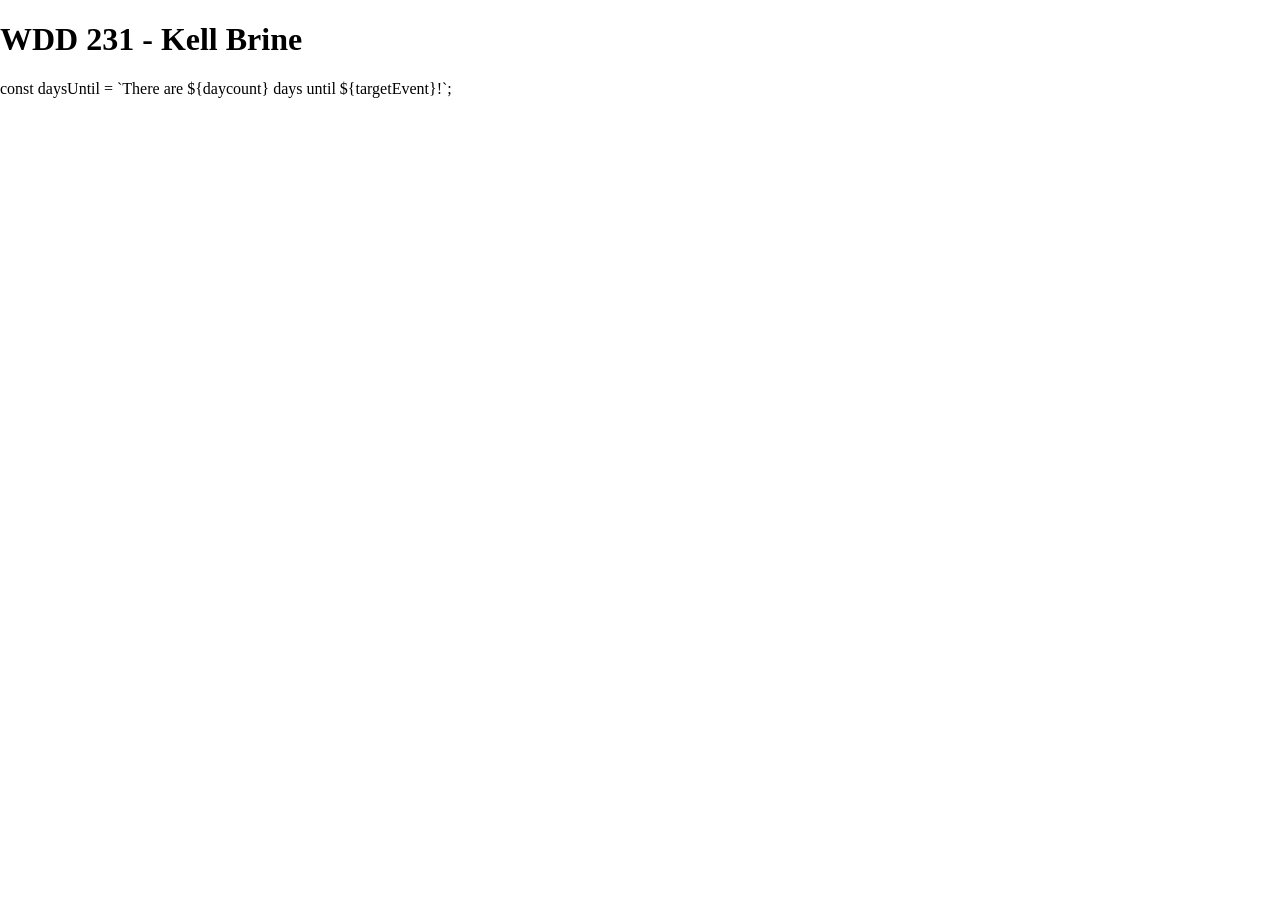
==== index.html @ e945bbc0 "Added basic starting code" ====
<!DOCTYPE html>
<html lang="en">

<head>
    <meta charset="UTF-8">
    <meta name="viewport" content="width=device-width, initial-scale=1.0">
    <title>Test</title>
    <link rel="stylesheet" href="styles/normalize.css">
</head>

<body>
    <h1>WDD 231 - Kell Brine</h1>
</body>

</html>

const daysUntil = `There are ${daycount} days until ${targetEvent}!`;
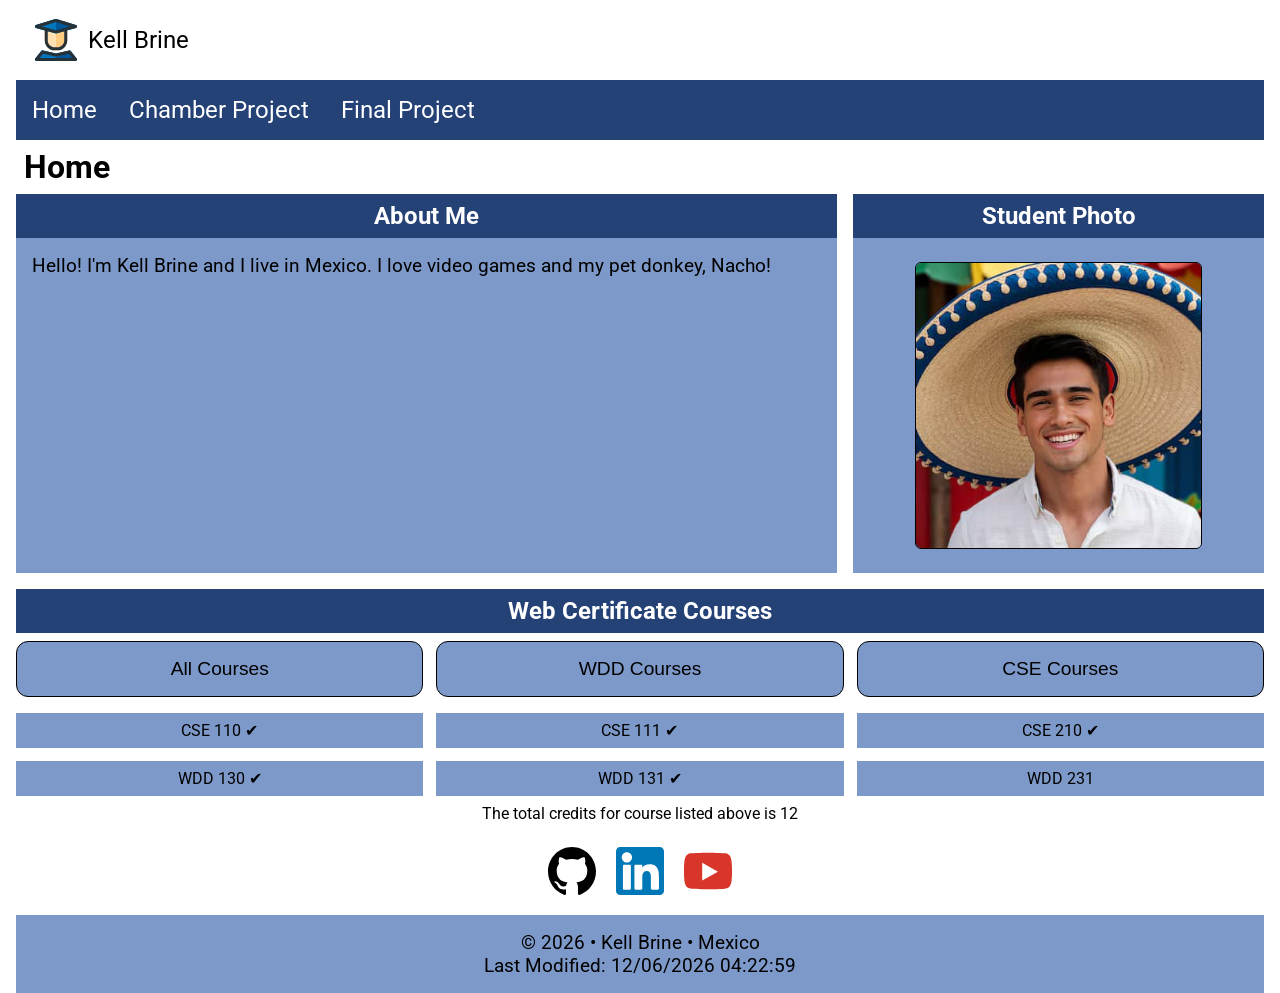
==== commit 768a5092: "Created Home page" ====
--- a/index.html
+++ b/index.html
@@ -2,16 +2,81 @@
 <html lang="en">
 
 <head>
+    <!-- Metas -->
     <meta charset="UTF-8">
     <meta name="viewport" content="width=device-width, initial-scale=1.0">
-    <title>Test</title>
-    <link rel="stylesheet" href="styles/normalize.css">
+    <meta name="author" content="Kell Brine">
+    <meta name="description" content="">
+
+    <!-- Misc -->
+    <title>Document</title>
+
+    <!-- Fonts -->
+    <link rel="preconnect" href="https://fonts.googleapis.com">
+    <link rel="preconnect" href="https://fonts.gstatic.com" crossorigin>
+    <link href="https://fonts.googleapis.com/css2?family=Roboto:ital,wght@0,100..900;1,100..900&display=swap"
+        rel="stylesheet">
+
+    <!-- Scripts -->
+    <script src="scripts/base.js" defer></script>
+
+    <!-- Styles -->
+    <link rel="stylesheet" href="styles/small.css">
+    <link rel="stylesheet" href="styles/large.css">
 </head>
 
 <body>
-    <h1>WDD 231 - Kell Brine</h1>
+    <header>
+        <div id="logoAndName">
+            <img src="images/logo.svg" alt="Site Logo">
+            <span>Kell Brine</span>
+        </div>
+
+        <button id="hamburger">☰</button>
+    </header>
+    <nav>
+        <div id="otherPages">
+            <a href="index.html">Home</a>
+            <a id="navMiddle" href="chamber.html">Chamber Project</a>
+            <a href="final.html">Final Project</a>
+        </div>
+    </nav>
+    <main>
+        <h1>Home</h1>
+        <div id="infoGrid">
+            <section class="gridItem a">
+                <h2>About Me</h2>
+                <p>Hello! I'm Kell Brine and I live in Mexico. I love video games and my pet donkey, Nacho!</p>
+            </section>
+            <section class="gridItem b">
+                <h2>Student Photo</h2>
+                <img src="images/profile.jpg" alt="Image of Kell Brine">
+            </section>
+            <section class="gridItem c">
+                <h2>Web Certificate Courses</h2>
+                <div id="courseButtons">
+                    <button id="all" class="courseFilter">All Courses</button>
+                    <button id="wdd" class="courseFilter">WDD Courses</button>
+                    <button id="cse" class="courseFilter">CSE Courses</button>
+                </div>
+
+                <div id="courses"></div>
+
+                <p>The total credits for course listed above is <span id="totalCredits"></span></p>
+            </section>
+        </div>
+    </main>
+    <footer>
+        <div id="socials">
+            <a href="https://github.com/schoolonlyaccount/wdd231"><img src="images/github-icon.svg" alt="Icon"></a>
+            <a href="https://www.linkedin.com/"><img src="images/linkedin-icon.svg" alt="Icon"></a>
+            <a href="https://www.youtube.com/"><img src="images/youtube-icon.svg" alt="Icon"></a>
+        </div>
+        <div id="footerEnd">
+            <p><span id="currentYear"></span> • Kell Brine • Mexico</p>
+            <p id="lastModified"></p>
+        </div>
+    </footer>
 </body>
 
-</html>
-
-const daysUntil = `There are ${daycount} days until ${targetEvent}!`;+</html>
--- a/styles/small.css
+++ b/styles/small.css
@@ -0,0 +1,241 @@
+/* ------------ */
+/*[ All Things ]*/
+/* ------------ */
+:root {
+    --primary-color: #254277;
+    --secondary-color: #7D99C9;
+    --tertiary-color: #922896;
+    --alt-text-color: white;
+}
+
+* {
+    box-sizing: border-box;
+    margin: 0;
+    padding: 0;
+}
+
+body {
+    font-family: "Roboto", sans-serif;
+    font-weight: 400;
+    margin: 0 1rem 0rem 1rem;
+}
+
+img {
+    max-width: 100%
+}
+
+/* --------------- */
+/*[ Header Things ]*/
+/* --------------- */
+
+#logoAndName {
+    gap: 0.5rem;
+}
+
+nav {
+    overflow: hidden;
+    max-height: 0;
+    transition: max-height 0.4s ease, border-color 0.8s ease;
+    border: 2px solid white;
+    justify-content: center;
+}
+
+#otherPages {
+    flex-direction: column;
+}
+
+nav.active {
+    max-height: 187px;
+    border-color: black;
+    transition: max-height, 0.4s ease, border-color 0s ease;
+}
+
+#navMiddle {
+    border-top: 1px solid black;
+    border-bottom: 1px solid black;
+}
+
+header {
+    justify-content: space-between;
+}
+
+#hamburger {
+    font-size: 2.5rem;
+    padding: 0.5rem 1rem;
+}
+
+#otherPages a:hover {
+    background-color: var(--tertiary-color);
+}
+
+/* ------------------ */
+/*[ Exclusive Things ]*/
+/* ------------------ */
+.b img {
+    width: 70%;
+    max-width: 360px;
+    margin: 1.5rem auto;
+    border-radius: 6px;
+}
+
+#infoGrid {
+    grid-template-columns: 1fr;
+    gap: 1rem;
+}
+
+.c {
+    grid-column: auto;
+}
+
+#socials a {
+    margin: 0.5rem;
+}
+
+#socials img:hover {
+    transform: scale(1.4);
+}
+
+/* Courses */
+#courseButtons button {
+    margin-top: 0.5rem;
+    margin-bottom: 1rem;
+    border-radius: 12px;
+}
+
+#courseButtons {
+    width: 100%;
+    grid-template-columns: repeat(3, 1fr);
+    justify-content: space-around;
+}
+
+#courses {
+    grid-template-columns: repeat(1, 1fr);
+}
+
+/* ----------------- */
+/*[ Multiple Things ]*/
+/* ----------------- */
+header,
+#otherPages a,
+.a p,
+#socials,
+#footerEnd,
+#courseButtons button,
+header {
+    padding: 1rem;
+}
+
+main h1,
+.gridItem h2,
+.c p,
+#courses div {
+    padding: 0.5rem;
+}
+
+#logoAndName img,
+#socials img,
+.b img {
+    height: auto;
+}
+
+header span,
+#otherPages a {
+    font-size: 1.5rem;
+}
+
+.a p,
+#footerEnd,
+#courseButtons button {
+    font-size: 1.2rem;
+}
+
+#logoAndName,
+#otherPages,
+header,
+#otherPages {
+    display: flex;
+}
+
+.gridItem h2,
+#socials,
+#footerEnd,
+.c p,
+#courses div,
+#otherPages a {
+    text-align: center;
+}
+
+#otherPages a,
+#socials img,
+#all,
+#cse,
+#wdd {
+    transition: 0.2s ease-out all;
+}
+
+#otherPages,
+.gridItem h2,
+nav {
+    background-color: var(--primary-color);
+}
+
+.a,
+.b,
+#footerEnd,
+#courseButtons button,
+#courses div {
+    background-color: var(--secondary-color);
+}
+
+#otherPages a,
+.gridItem h2 {
+    color: var(--alt-text-color);
+}
+
+#otherPages a,
+#courseButtons button {
+    text-decoration: none;
+}
+
+.b img,
+#courseButtons button,
+#hamburger {
+    border: 1px solid black;
+}
+
+#courses,
+#courseButtons {
+    gap: 0.8rem;
+}
+
+#infoGrid,
+#courseButtons,
+#courses {
+    display: grid;
+}
+
+header,
+#logoAndName {
+    align-items: center;
+}
+
+.b img,
+#otherPages a {
+    display: block;
+}
+
+#courseButtons button:hover,
+#hamburger {
+    cursor: pointer;
+}
+
+#logoAndName img,
+#socials img {
+    width: 48px;
+}
+
+#all:hover,
+#cse:hover,
+#wdd:hover {
+    background-color: #F573F9;
+}
--- a/styles/large.css
+++ b/styles/large.css
@@ -0,0 +1,41 @@
+@media (min-width: 768px) {
+
+    #hamburger {
+        display: none;
+    }
+
+    nav {
+        max-height: none;
+        overflow: visible;
+        justify-content: left;
+        border: none;
+    }
+
+    #otherPages {
+        flex-direction: row;
+    }
+
+    #otherPages a {
+        text-align: left;
+    }
+
+    #navMiddle {
+        border: none;
+    }
+
+    #infoGrid {
+        grid-template-columns: 2fr 1fr;
+    }
+
+    .c {
+        grid-column: span 2;
+    }
+
+    #courseButtons {
+        grid-template-columns: repeat(3, 1fr);
+    }
+
+    #courses {
+        grid-template-columns: repeat(3, 1fr);
+    }
+}
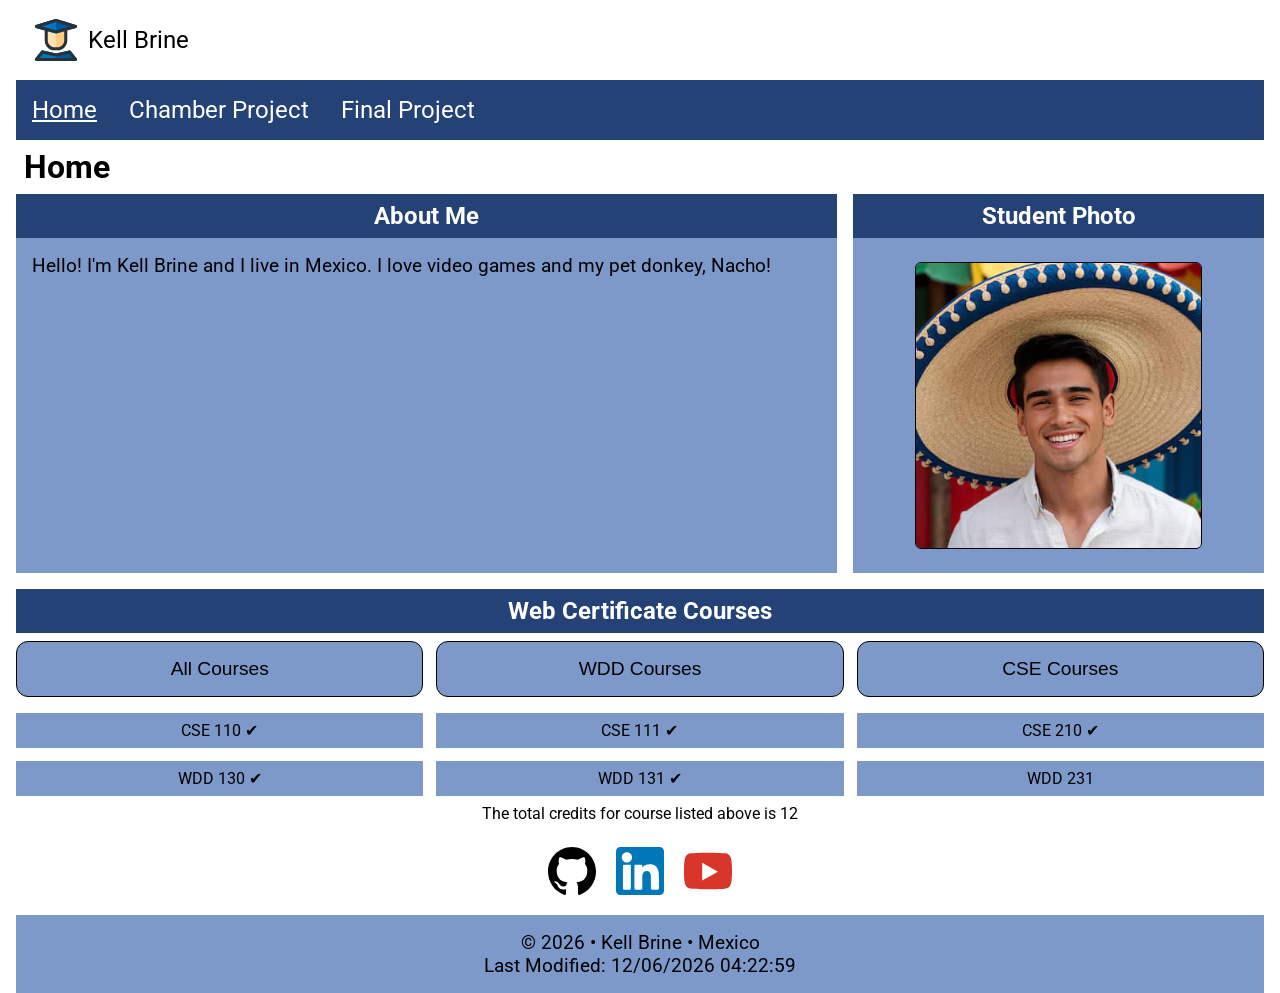
==== commit f19c1794: "Tweaks made" ====
--- a/index.html
+++ b/index.html
@@ -6,10 +6,10 @@
     <meta charset="UTF-8">
     <meta name="viewport" content="width=device-width, initial-scale=1.0">
     <meta name="author" content="Kell Brine">
-    <meta name="description" content="">
+    <meta name="description" content="This is the home page of Kell Brine">
 
     <!-- Misc -->
-    <title>Document</title>
+    <title>Kell Brine | Home Page</title>
 
     <!-- Fonts -->
     <link rel="preconnect" href="https://fonts.googleapis.com">
@@ -28,7 +28,7 @@
 <body>
     <header>
         <div id="logoAndName">
-            <img src="images/logo.svg" alt="Site Logo">
+            <img src="images/logo.svg" alt="Kell Brine site logo">
             <span>Kell Brine</span>
         </div>
 
@@ -36,7 +36,7 @@
     </header>
     <nav>
         <div id="otherPages">
-            <a href="index.html">Home</a>
+            <a href="index.html" class="active">Home</a>
             <a id="navMiddle" href="chamber.html">Chamber Project</a>
             <a href="final.html">Final Project</a>
         </div>
--- a/styles/small.css
+++ b/styles/small.css
@@ -112,6 +112,10 @@
     grid-template-columns: repeat(1, 1fr);
 }
 
+#otherPages a.active {
+    text-decoration: underline;
+}
+
 /* ----------------- */
 /*[ Multiple Things ]*/
 /* ----------------- */
